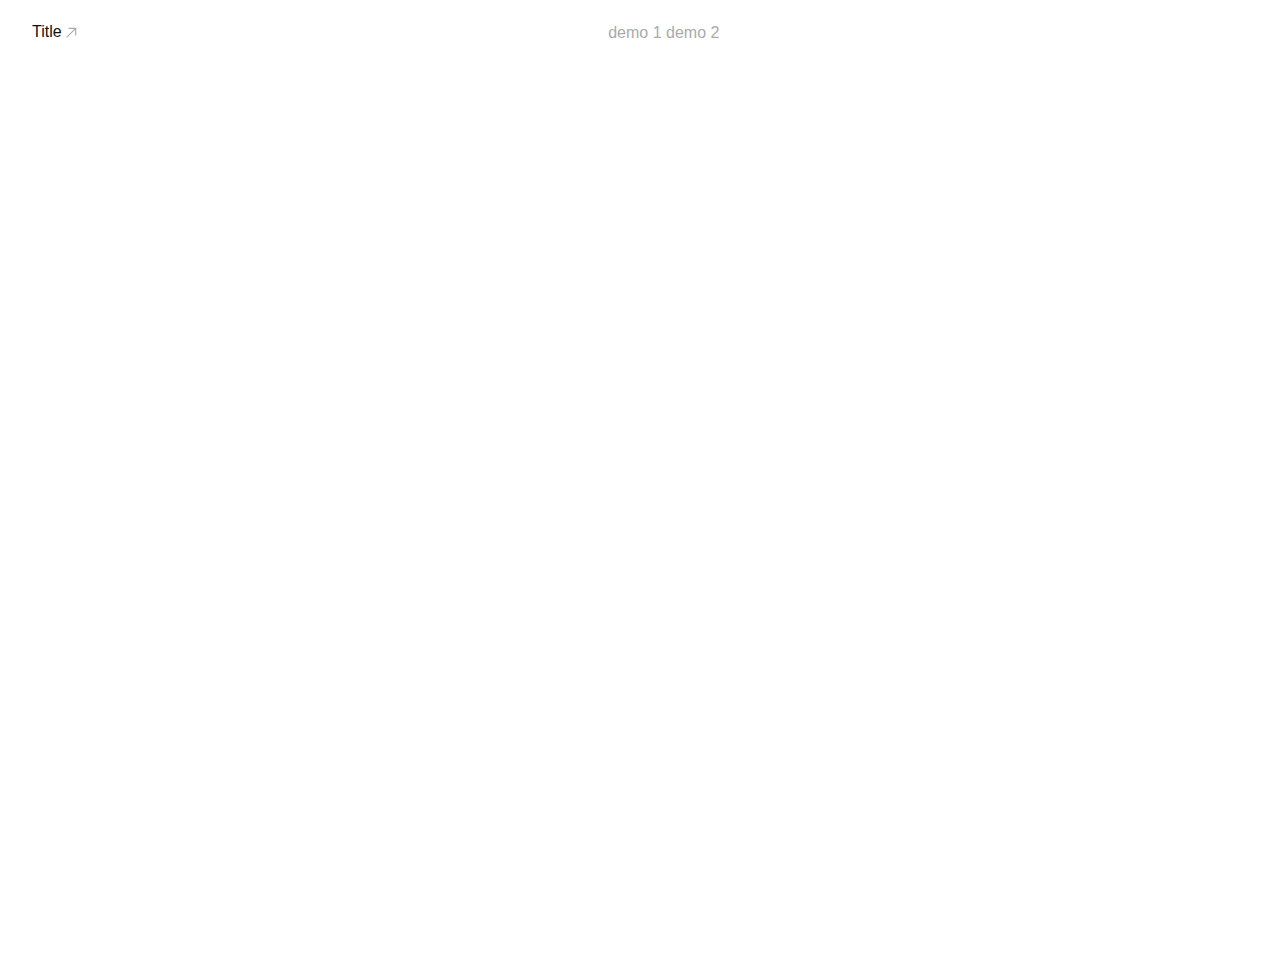
==== index.html @ 70d50944 "Update" ====
<!DOCTYPE html>
<html lang="en" class="no-js">
	<head>
		<meta charset="UTF-8" />
		<meta name="viewport" content="width=device-width, initial-scale=1">
		<title>Demoname | Demo 1 | Codrops</title>
		<!-- Generate Meta Tags via https://www.opengraph.xyz -->
		<meta name="description" content="" />
		<meta name="keywords" content="" />
		<meta name="author" content="Codrops" />
		<link rel="shortcut icon" href="favicon.ico">
		<link rel="stylesheet" type="text/css" href="css/base.css" />
		<script>document.documentElement.className="js";var supportsCssVars=function(){var e,t=document.createElement("style");return t.innerHTML="root: { --tmp-var: bold; }",document.head.appendChild(t),e=!!(window.CSS&&window.CSS.supports&&window.CSS.supports("font-weight","var(--tmp-var)")),t.parentNode.removeChild(t),e};supportsCssVars()||alert("Please view this demo in a modern browser that supports CSS Variables.");</script>
		<!--script src="//tympanus.net/codrops/adpacks/analytics.js"></script-->
	</head>
	<body class="demo-1">
		<main>
			<div class="frame">
				<div class="frame__title"> 
					<h1 class="frame__title-main">Title</h1> 
					<a aria-label="Back to the article" class="frame__title-back" href="https://tympanus.net/codrops/?p="> 
						<span class="oh__inner">Back to the article</span> 
						<svg width="18px" height="18px" viewBox="0 0 24 24"><path vector-effect="non-scaling-stroke" d="M18.25 15.5a.75.75 0 00.75-.75v-9a.75.75 0 00-.75-.75h-9a.75.75 0 000 1.5h7.19L6.22 16.72a.75.75 0 101.06 1.06L17.5 7.56v7.19c0 .414.336.75.75.75z"></path>
						</svg>
					</a> 
				</div>
				<nav class="frame__demos">
					<a href="index.html" class="frame__demo frame__demo--current">demo 1</a>
					<a href="index2.html" class="frame__demo">demo 2</a>
				</nav>
			</div>
			<div class="content">
				<!-- the content -->
			</div>
		</main>
		<!--script src="https://tympanus.net/codrops/adpacks/cda.js"></script-->
	</body>
</html>
---- css/base.css ----
*,
*::after,
*::before {
	box-sizing: border-box;
}

:root {
	font-size: 16px;
	--color-text: #111;
	--color-bg: #fff;
	--color-link: #aaa;
	--color-link-hover: #000;
}

body {
	margin: 0;
	color: var(--color-text);
	background-color: var(--color-bg);
	font-family: -apple-system, BlinkMacSystemFont, Segoe UI, Helvetica, Arial, sans-serif;
	-webkit-font-smoothing: antialiased;
	-moz-osx-font-smoothing: grayscale;
}

/* Page Loader */
.js .loading::before,
.js .loading::after {
	content: '';
	position: fixed;
	z-index: 1000;
}

.js .loading::before {
	top: 0;
	left: 0;
	width: 100%;
	height: 100%;
	background: var(--color-bg);
}

.js .loading::after {
	top: 50%;
	left: 50%;
	width: 60px;
	height: 60px;
	margin: -30px 0 0 -30px;
	border-radius: 50%;
	opacity: 0.4;
	background: var(--color-link);
	animation: loaderAnim 0.7s linear infinite alternate forwards;

}

@keyframes loaderAnim {
	to {
		opacity: 1;
		transform: scale3d(0.5,0.5,1);
	}
}

a {
	text-decoration: none;
	color: var(--color-link);
	outline: none;
	cursor: pointer;
}

a:hover {
	color: var(--color-link-hover);
	outline: none;
}

/* Better focus styles from https://developer.mozilla.org/en-US/docs/Web/CSS/:focus-visible */
a:focus {
	/* Provide a fallback style for browsers
	 that don't support :focus-visible */
	outline: none;
	background: lightgrey;
}

a:focus:not(:focus-visible) {
	/* Remove the focus indicator on mouse-focus for browsers
	 that do support :focus-visible */
	background: transparent;
}

a:focus-visible {
	/* Draw a very noticeable focus style for
	 keyboard-focus on browsers that do support
	 :focus-visible */
	outline: 2px solid red;
	background: transparent;
}

.unbutton {
	background: none;
	border: 0;
	padding: 0;
	margin: 0;
	font: inherit;
	cursor: pointer;
}

.unbutton:focus {
	outline: none;
}

.frame {
	padding: 1.5rem 2rem;
	display: grid;
	grid-template-columns: auto auto;
	grid-template-rows: auto;
	grid-template-areas: 'title sponsor';
	align-content: space-between;
}

.frame__title {
	grid-area: title;
	display: flex;
}

.frame__title-main {
	font-size: 1rem;
	margin: 0;
	font-weight: normal;
	line-height: 1;
}

.frame__title-back {
	position: relative;
	display: flex;
	align-items: flex-end;
	margin-bottom: 0.15rem;
}

.frame__title-back span {
	display: none;
}

.frame__title-back svg {
	fill: currentColor;
}

.content {
	display: flex;
	flex-direction: column;
	width: 100vw;
	height: calc(100vh - 13rem);
	position: relative;
	justify-content: flex-start;
	align-items: center;
}

@media screen and (min-width: 53em) {
	.content {
		height: 100vh;
		justify-content: center;
	}
}
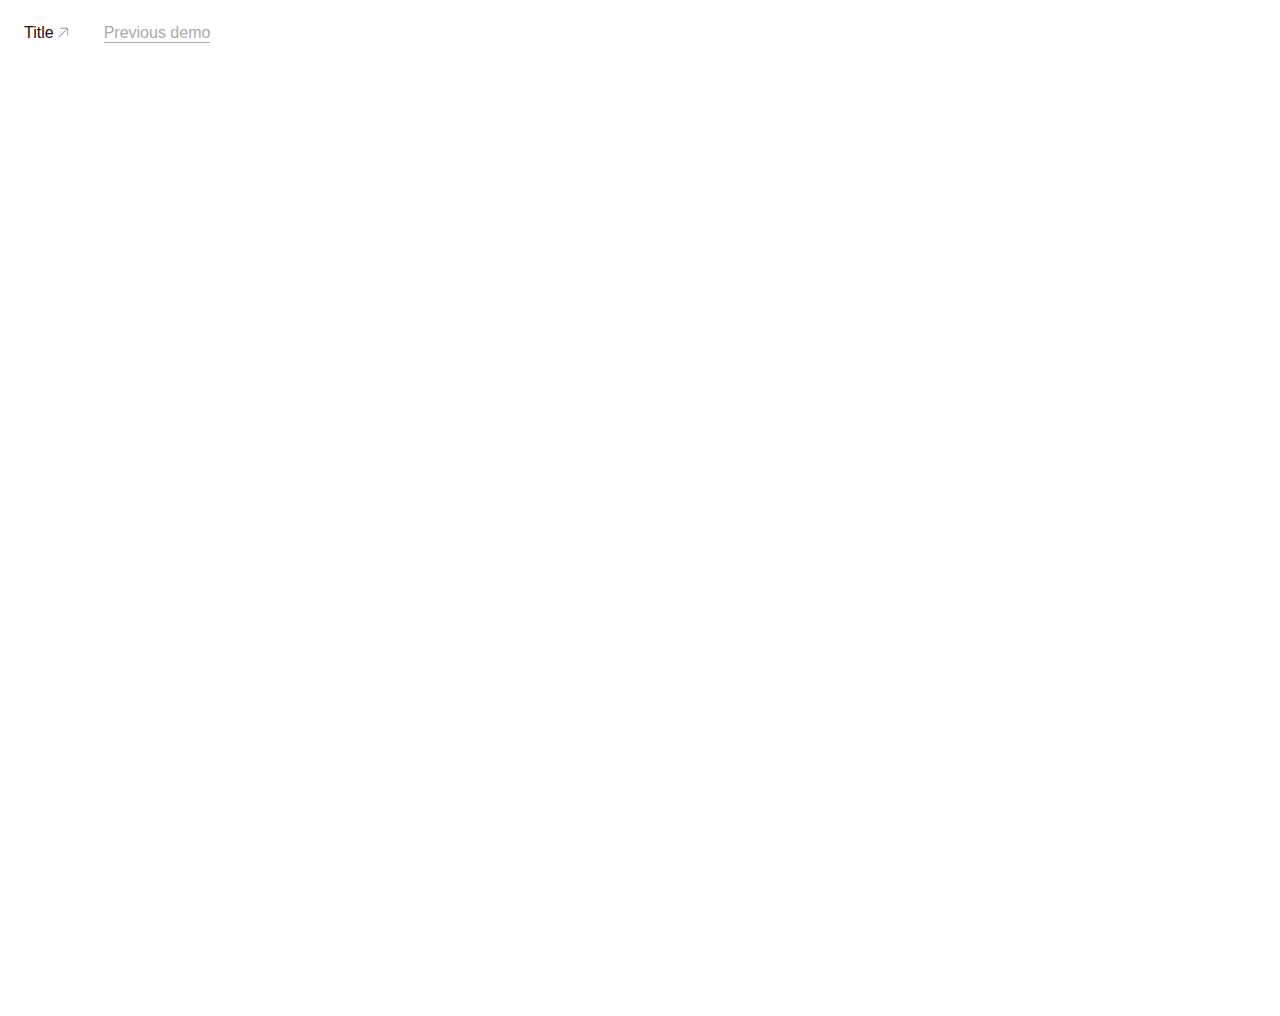
==== commit 06fe66d4: "Update" ====
--- a/index.html
+++ b/index.html
@@ -22,12 +22,9 @@
 						<span class="oh__inner">Back to the article</span> 
 						<svg width="18px" height="18px" viewBox="0 0 24 24"><path vector-effect="non-scaling-stroke" d="M18.25 15.5a.75.75 0 00.75-.75v-9a.75.75 0 00-.75-.75h-9a.75.75 0 000 1.5h7.19L6.22 16.72a.75.75 0 101.06 1.06L17.5 7.56v7.19c0 .414.336.75.75.75z"></path>
 						</svg>
-					</a> 
+					</a>
 				</div>
-				<nav class="frame__demos">
-					<a href="index.html" class="frame__demo frame__demo--current">demo 1</a>
-					<a href="index2.html" class="frame__demo">demo 2</a>
-				</nav>
+				<a class="frame__prev" href="">Previous demo</a>
 			</div>
 			<div class="content">
 				<!-- the content -->
--- a/css/base.css
+++ b/css/base.css
@@ -105,12 +105,38 @@
 }
 
 .frame {
-	padding: 1.5rem 2rem;
+	color: var(--color-title);
+	padding: 1.5rem;
 	display: grid;
-	grid-template-columns: auto auto;
+	grid-template-columns: auto auto auto;
 	grid-template-rows: auto;
-	grid-template-areas: 'title sponsor';
-	align-content: space-between;
+	grid-template-areas: 'title prev sponsor';
+	justify-content: start;
+	margin-bottom: 3rem;
+	grid-gap: 2rem;
+}
+
+.frame a:not(.frame__title-back) {
+	white-space: nowrap;
+	overflow: hidden;
+	position: relative;
+	display: inline-block;
+}
+
+.frame a:not(.frame__title-back)::before {
+	content: '';
+	height: 1px;
+	width: 100%;
+	background: currentColor;
+	position: absolute;
+	top: 90%;
+	transition: transform 0.3s;
+	transform-origin: 0% 50%;
+}
+
+.frame a:not(.frame__title-back):hover::before {
+	transform: scaleX(0);
+	transform-origin: 100% 50%;
 }
 
 .frame__title {
@@ -122,7 +148,6 @@
 	font-size: 1rem;
 	margin: 0;
 	font-weight: normal;
-	line-height: 1;
 }
 
 .frame__title-back {
@@ -138,6 +163,10 @@
 
 .frame__title-back svg {
 	fill: currentColor;
+}
+
+.frame__prev {
+	grid-area: prev;
 }
 
 .content {
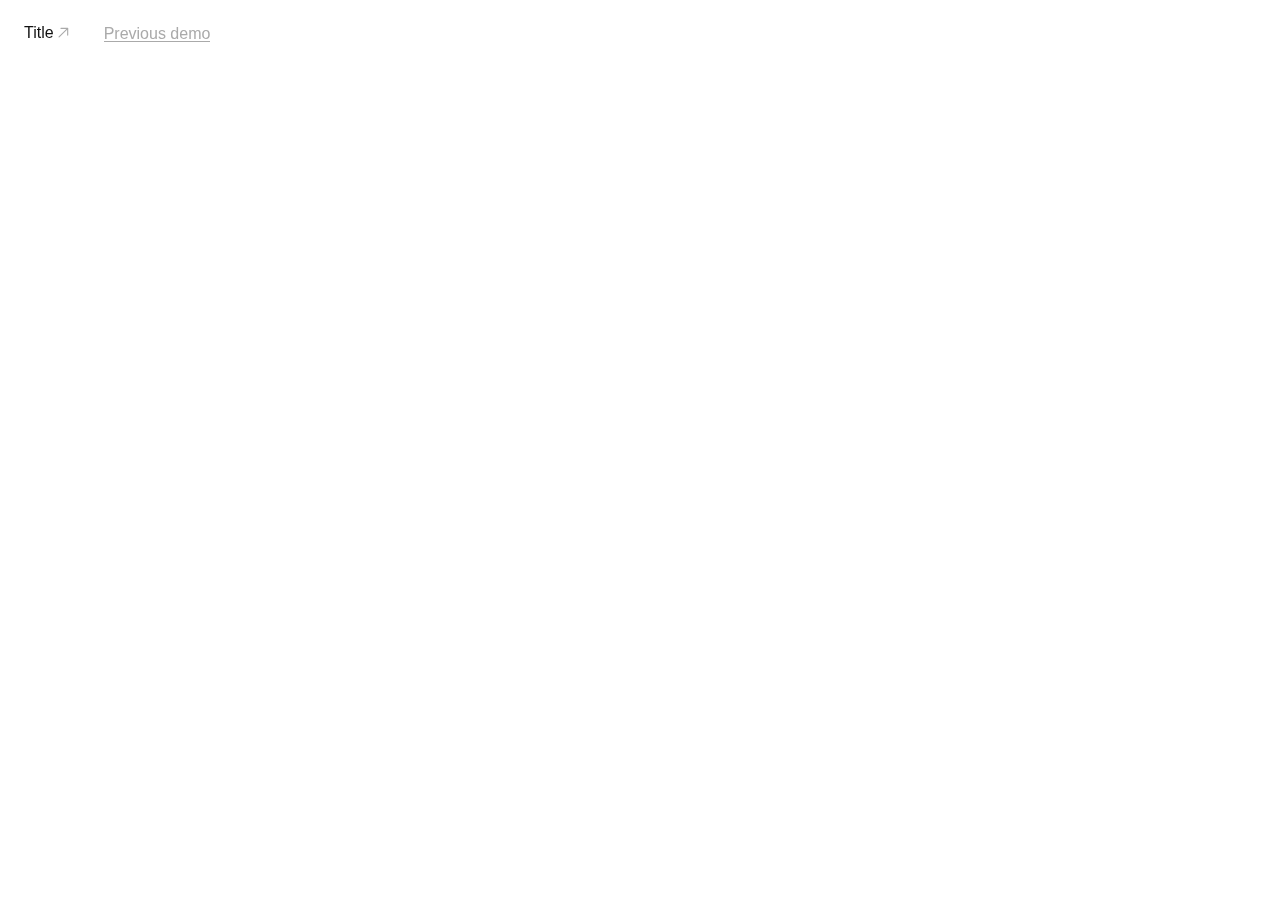
==== commit 1a4b93be: "Update" ====
--- a/index.html
+++ b/index.html
@@ -10,7 +10,7 @@
 		<meta name="author" content="Codrops" />
 		<link rel="shortcut icon" href="favicon.ico">
 		<link rel="stylesheet" type="text/css" href="css/base.css" />
-		<script>document.documentElement.className="js";var supportsCssVars=function(){var e,t=document.createElement("style");return t.innerHTML="root: { --tmp-var: bold; }",document.head.appendChild(t),e=!!(window.CSS&&window.CSS.supports&&window.CSS.supports("font-weight","var(--tmp-var)")),t.parentNode.removeChild(t),e};supportsCssVars()||alert("Please view this demo in a modern browser that supports CSS Variables.");</script>
+		<script>document.documentElement.className="js";</script>
 		<!--script src="//tympanus.net/codrops/adpacks/analytics.js"></script-->
 	</head>
 	<body class="demo-1">
@@ -30,6 +30,6 @@
 				<!-- the content -->
 			</div>
 		</main>
-		<!--script src="https://tympanus.net/codrops/adpacks/cda.js"></script-->
+		<!--script src="https://tympanus.net/codrops/adpacks/cda_sponsor.js"></script-->
 	</body>
 </html>
--- a/css/base.css
+++ b/css/base.css
@@ -105,15 +105,27 @@
 }
 
 .frame {
-	color: var(--color-title);
+	z-index: 1000;
+	position: relative;
+	width: 100%;
 	padding: 1.5rem;
 	display: grid;
-	grid-template-columns: auto auto auto;
-	grid-template-rows: auto;
-	grid-template-areas: 'title prev sponsor';
-	justify-content: start;
-	margin-bottom: 3rem;
-	grid-gap: 2rem;
+	grid-template-columns: 100%;
+	grid-template-areas: 'title' 'prev' 'sponsor' 'demos';
+	grid-gap: 0.5rem;
+	justify-items: start;
+	align-self: start;
+	justify-self: start;
+	pointer-events: none;
+	align-items: center;
+}
+
+body #cdawrap {
+    justify-self: start;
+}
+
+.frame a {
+	pointer-events: auto;
 }
 
 .frame a:not(.frame__title-back) {
@@ -145,9 +157,9 @@
 }
 
 .frame__title-main {
-	font-size: 1rem;
+	font-size: inherit;
 	margin: 0;
-	font-weight: normal;
+	font-weight: inherit;
 }
 
 .frame__title-back {
@@ -180,6 +192,19 @@
 }
 
 @media screen and (min-width: 53em) {
+	.frame {
+		position: fixed;
+		height: 100vh;
+		grid-template-columns: auto auto auto 1fr;
+		grid-template-rows: auto auto;
+		grid-template-areas: 'title prev ... sponsor' 'demos demos ... ...';
+		align-content: space-between;
+		justify-items: start;
+		grid-gap: 2rem;
+	}
+	.frame__demos {
+		justify-self: end;
+	}
 	.content {
 		height: 100vh;
 		justify-content: center;
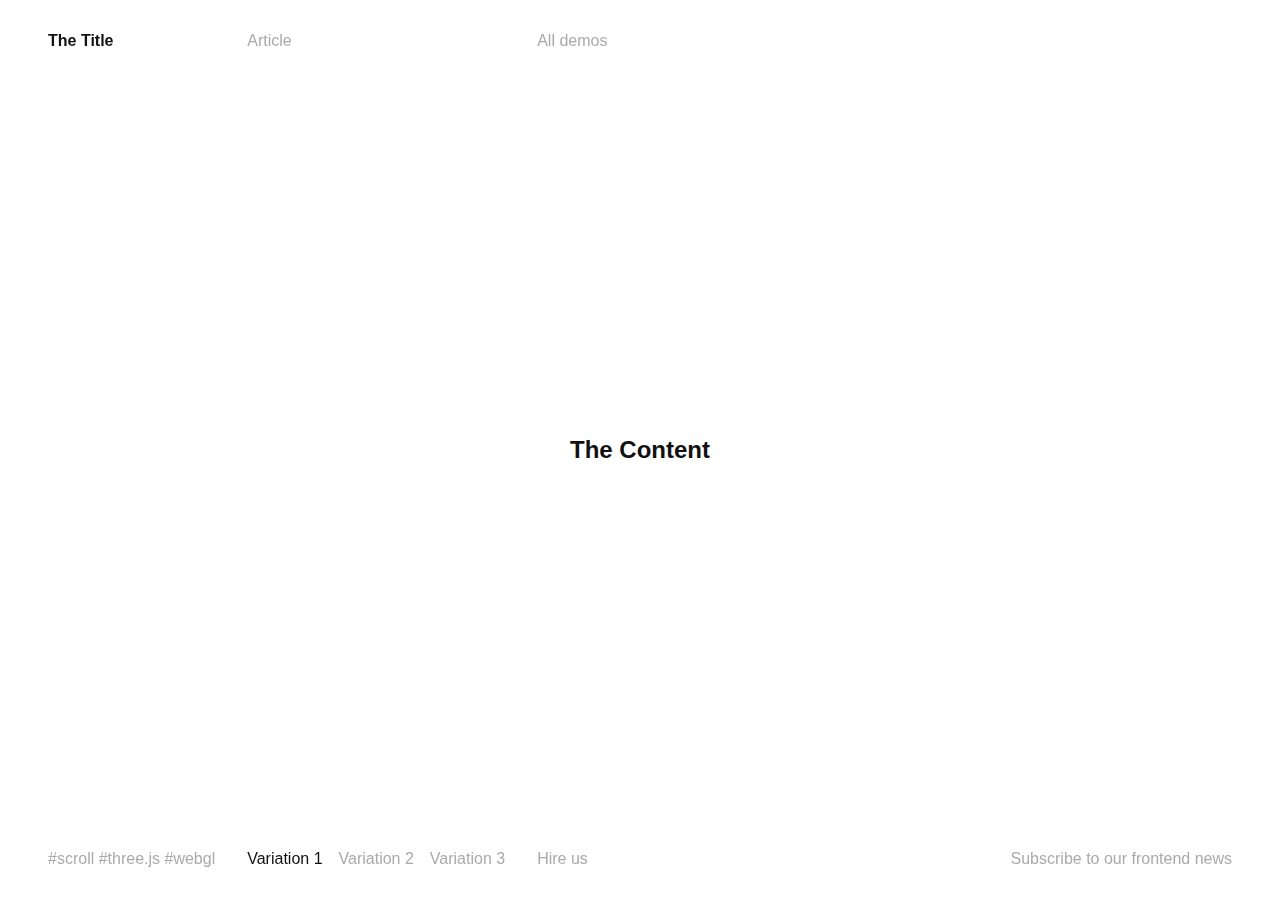
==== commit fd951933: "Update" ====
--- a/index.html
+++ b/index.html
@@ -4,7 +4,6 @@
 		<meta charset="UTF-8" />
 		<meta name="viewport" content="width=device-width, initial-scale=1">
 		<title>Demoname | Demo 1 | Codrops</title>
-		<!-- Generate Meta Tags via https://www.opengraph.xyz -->
 		<meta name="description" content="" />
 		<meta name="keywords" content="" />
 		<meta name="author" content="Codrops" />
@@ -15,19 +14,25 @@
 	</head>
 	<body class="demo-1">
 		<main>
-			<div class="frame">
-				<div class="frame__title"> 
-					<h1 class="frame__title-main">Title</h1> 
-					<a aria-label="Back to the article" class="frame__title-back" href="https://tympanus.net/codrops/?p="> 
-						<span class="oh__inner">Back to the article</span> 
-						<svg width="18px" height="18px" viewBox="0 0 24 24"><path vector-effect="non-scaling-stroke" d="M18.25 15.5a.75.75 0 00.75-.75v-9a.75.75 0 00-.75-.75h-9a.75.75 0 000 1.5h7.19L6.22 16.72a.75.75 0 101.06 1.06L17.5 7.56v7.19c0 .414.336.75.75.75z"></path>
-						</svg>
-					</a>
-				</div>
-				<a class="frame__prev" href="">Previous demo</a>
-			</div>
+			<header class="frame">
+				<h1 class="frame__title">The Title</h1> 
+				<a class="frame__back" href="https://tympanus.net/codrops/?p=">Article</a>
+				<a class="frame__archive" href="https://tympanus.net/codrops/demos/">All demos</a>
+				<nav class="frame__tags">
+					<a href="https://tympanus.net/codrops/demos/?tag=scroll">#scroll</a>
+					<a href="https://tympanus.net/codrops/demos/?tag=three-js">#three.js</a>
+					<a href="https://tympanus.net/codrops/demos/?tag=webgl">#webgl</a>
+				</nav>
+				<a class="frame__sub" href="https://tympanus.net/codrops/collective/">Subscribe to our frontend news</a>
+				<a class="frame__hire" href="mailto:contact@codrops.com">Hire us</a>
+				<nav class="frame__demos">
+					<span>Variation 1</span>
+					<a href="index2.html">Variation 2</a>
+					<a href="index3.html">Variation 3</a>
+				</nav>
+			</header>
 			<div class="content">
-				<!-- the content -->
+				<h2>The Content</h2>
 			</div>
 		</main>
 		<!--script src="https://tympanus.net/codrops/adpacks/cda_sponsor.js"></script-->
--- a/css/base.css
+++ b/css/base.css
@@ -10,6 +10,7 @@
 	--color-bg: #fff;
 	--color-link: #aaa;
 	--color-link-hover: #000;
+	--page-padding: 1.5rem;
 }
 
 body {
@@ -65,6 +66,7 @@
 }
 
 a:hover {
+	text-decoration: underline;
 	color: var(--color-link-hover);
 	outline: none;
 }
@@ -105,108 +107,91 @@
 }
 
 .frame {
+	padding: var(--page-padding);
+	position: relative;
+	display: grid;
 	z-index: 1000;
-	position: relative;
 	width: 100%;
-	padding: 1.5rem;
-	display: grid;
-	grid-template-columns: 100%;
-	grid-template-areas: 'title' 'prev' 'sponsor' 'demos';
-	grid-gap: 0.5rem;
+	height: 100%;
+	grid-row-gap: 1rem;
+	grid-column-gap: 2rem;
+	pointer-events: none;
 	justify-items: start;
-	align-self: start;
-	justify-self: start;
-	pointer-events: none;
-	align-items: center;
+	grid-template-columns: auto auto;
+	grid-template-areas: 'title' 'archive' 'back' 'sub' 'sponsor' 'demos' 'tags' 'hire';
 }
 
-body #cdawrap {
-    justify-self: start;
+.frame #cdawrap {
+  justify-self: start;
 }
 
 .frame a {
-	pointer-events: auto;
-}
-
-.frame a:not(.frame__title-back) {
-	white-space: nowrap;
-	overflow: hidden;
-	position: relative;
-	display: inline-block;
-}
-
-.frame a:not(.frame__title-back)::before {
-	content: '';
-	height: 1px;
-	width: 100%;
-	background: currentColor;
-	position: absolute;
-	top: 90%;
-	transition: transform 0.3s;
-	transform-origin: 0% 50%;
-}
-
-.frame a:not(.frame__title-back):hover::before {
-	transform: scaleX(0);
-	transform-origin: 100% 50%;
+  pointer-events: auto;
 }
 
 .frame__title {
-	grid-area: title;
-	display: flex;
+  grid-area: title;
+  font-size: inherit;
+  margin: 0;
 }
 
-.frame__title-main {
-	font-size: inherit;
-	margin: 0;
-	font-weight: inherit;
+.frame__back {
+  grid-area: back;
+  justify-self: start;
 }
 
-.frame__title-back {
-	position: relative;
-	display: flex;
-	align-items: flex-end;
-	margin-bottom: 0.15rem;
+.frame__archive {
+  grid-area: archive;
+  justify-self: start;
 }
 
-.frame__title-back span {
-	display: none;
+.frame__sub {
+  grid-area: sub;
 }
 
-.frame__title-back svg {
-	fill: currentColor;
+.frame__tags {
+  grid-area: tags;
 }
 
-.frame__prev {
-	grid-area: prev;
+.frame__hire {
+  grid-area: hire;
+}
+
+.frame__demos {
+	grid-area: demos;
+	display: flex;
+	gap: 1rem;
 }
 
 .content {
+	padding: var(--page-padding);
 	display: flex;
 	flex-direction: column;
 	width: 100vw;
-	height: calc(100vh - 13rem);
 	position: relative;
-	justify-content: flex-start;
-	align-items: center;
 }
 
 @media screen and (min-width: 53em) {
+	body {
+		--page-padding: 2rem 3rem;
+	}
 	.frame {
 		position: fixed;
-		height: 100vh;
+		top: 0;
+		left: 0;
+		width: 100%;
+		height: 100%;
 		grid-template-columns: auto auto auto 1fr;
 		grid-template-rows: auto auto;
-		grid-template-areas: 'title prev ... sponsor' 'demos demos ... ...';
 		align-content: space-between;
-		justify-items: start;
-		grid-gap: 2rem;
+		grid-template-areas: 'title back archive sponsors' 'tags demos hire sub';
 	}
-	.frame__demos {
+	.frame #cdawrap, .frame__sub {
 		justify-self: end;
 	}
 	.content {
-		height: 100vh;
+		min-height: 100vh;
 		justify-content: center;
+		align-items: center;
 	}
 }
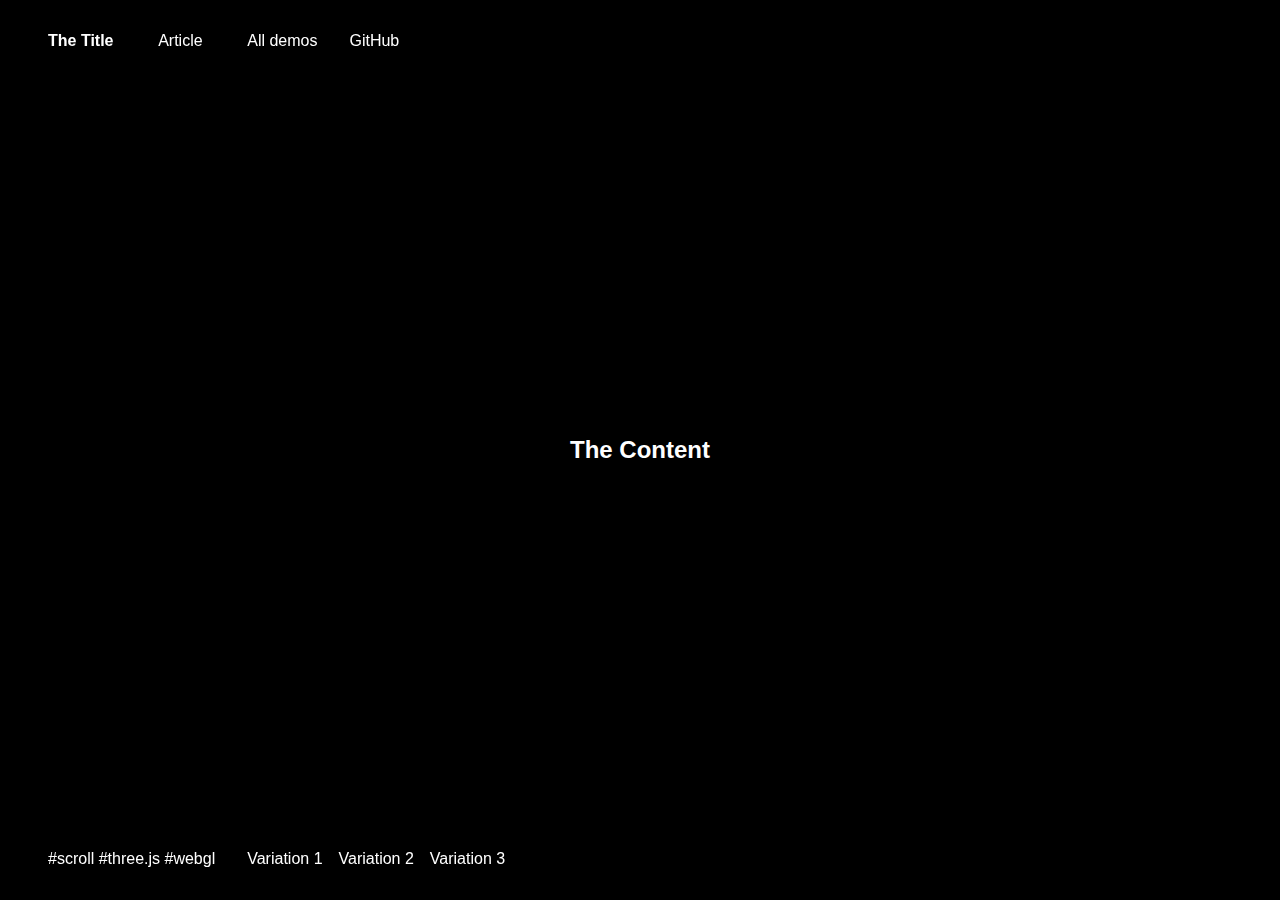
==== commit c19cb6df: "Update" ====
--- a/index.html
+++ b/index.html
@@ -18,13 +18,12 @@
 				<h1 class="frame__title">The Title</h1> 
 				<a class="frame__back" href="https://tympanus.net/codrops/?p=">Article</a>
 				<a class="frame__archive" href="https://tympanus.net/codrops/demos/">All demos</a>
+				<a class="frame__github" href="https://github.com/codrops/">GitHub</a>
 				<nav class="frame__tags">
 					<a href="https://tympanus.net/codrops/demos/?tag=scroll">#scroll</a>
 					<a href="https://tympanus.net/codrops/demos/?tag=three-js">#three.js</a>
 					<a href="https://tympanus.net/codrops/demos/?tag=webgl">#webgl</a>
 				</nav>
-				<a class="frame__sub" href="https://tympanus.net/codrops/collective/">Subscribe to our frontend news</a>
-				<a class="frame__hire" href="mailto:contact@codrops.com">Hire us</a>
 				<nav class="frame__demos">
 					<span>Variation 1</span>
 					<a href="index2.html">Variation 2</a>
--- a/css/base.css
+++ b/css/base.css
@@ -6,10 +6,10 @@
 
 :root {
 	font-size: 16px;
-	--color-text: #111;
-	--color-bg: #fff;
-	--color-link: #aaa;
-	--color-link-hover: #000;
+	--color-text: #fff;
+	--color-bg: #000;
+	--color-link: #fff;
+	--color-link-hover: #fff;
 	--page-padding: 1.5rem;
 }
 
@@ -118,7 +118,7 @@
 	pointer-events: none;
 	justify-items: start;
 	grid-template-columns: auto auto;
-	grid-template-areas: 'title' 'archive' 'back' 'sub' 'sponsor' 'demos' 'tags' 'hire';
+	grid-template-areas: 'title' 'archive' 'back' 'github' 'sponsor' 'demos' 'tags';
 }
 
 .frame #cdawrap {
@@ -145,16 +145,12 @@
   justify-self: start;
 }
 
-.frame__sub {
-  grid-area: sub;
+.frame__github {
+  grid-area: github;
 }
 
 .frame__tags {
   grid-area: tags;
-}
-
-.frame__hire {
-  grid-area: hire;
 }
 
 .frame__demos {
@@ -181,10 +177,10 @@
 		left: 0;
 		width: 100%;
 		height: 100%;
-		grid-template-columns: auto auto auto 1fr;
+		grid-template-columns: auto auto auto auto 1fr;
 		grid-template-rows: auto auto;
 		align-content: space-between;
-		grid-template-areas: 'title back archive sponsors' 'tags demos hire sub';
+		grid-template-areas: 'title back archive github sponsor' 'tags tags demos demos demos';
 	}
 	.frame #cdawrap, .frame__sub {
 		justify-self: end;
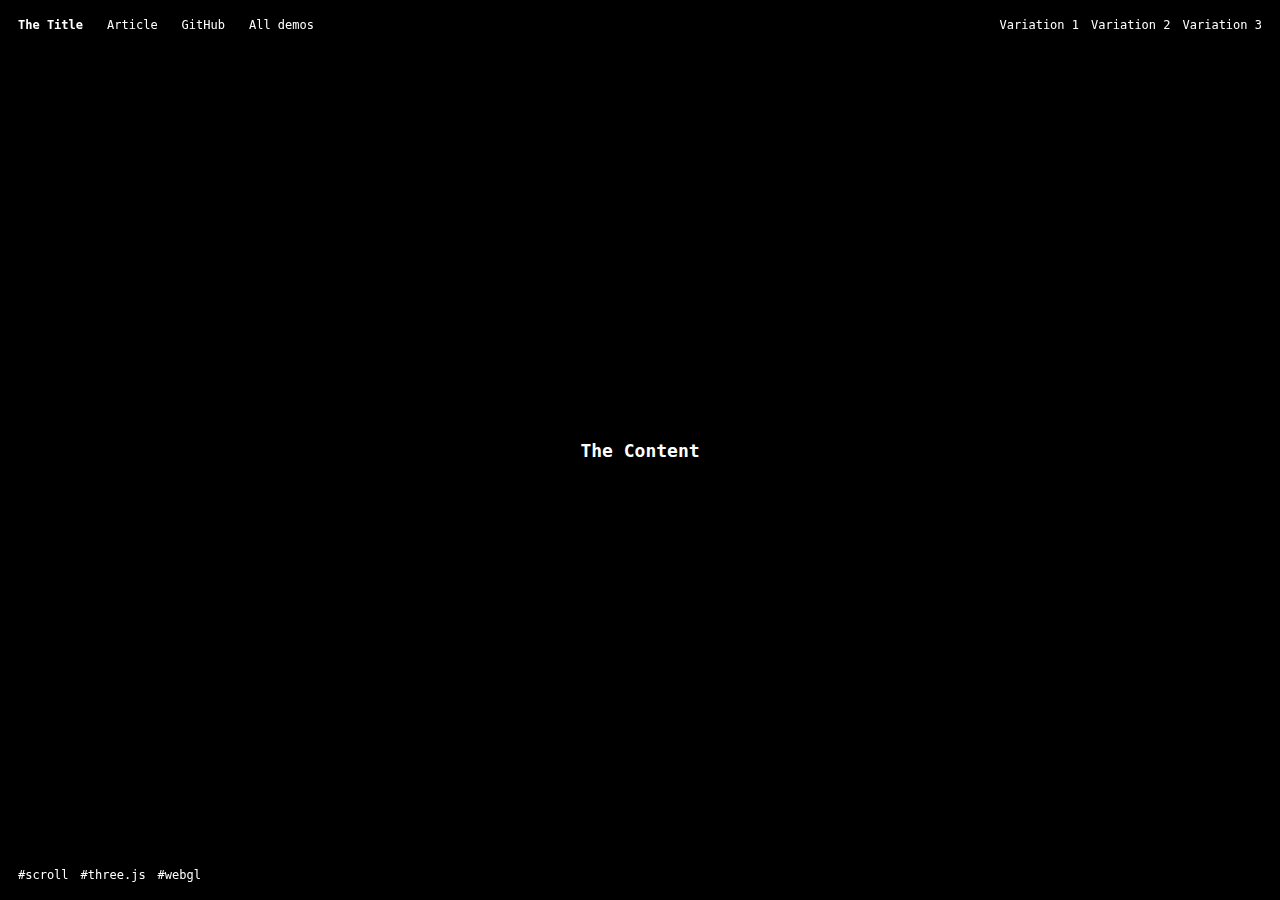
==== commit 5bb0a93b: "Updates" ====
--- a/index.html
+++ b/index.html
@@ -1,39 +1,42 @@
 <!DOCTYPE html>
 <html lang="en" class="no-js">
-	<head>
-		<meta charset="UTF-8" />
-		<meta name="viewport" content="width=device-width, initial-scale=1">
-		<title>Demoname | Demo 1 | Codrops</title>
-		<meta name="description" content="" />
-		<meta name="keywords" content="" />
-		<meta name="author" content="Codrops" />
-		<link rel="shortcut icon" href="favicon.ico">
-		<link rel="stylesheet" type="text/css" href="css/base.css" />
-		<script>document.documentElement.className="js";</script>
-		<!--script src="//tympanus.net/codrops/adpacks/analytics.js"></script-->
-	</head>
-	<body class="demo-1">
-		<main>
-			<header class="frame">
-				<h1 class="frame__title">The Title</h1> 
-				<a class="frame__back" href="https://tympanus.net/codrops/?p=">Article</a>
-				<a class="frame__archive" href="https://tympanus.net/codrops/demos/">All demos</a>
-				<a class="frame__github" href="https://github.com/codrops/">GitHub</a>
-				<nav class="frame__tags">
-					<a href="https://tympanus.net/codrops/demos/?tag=scroll">#scroll</a>
-					<a href="https://tympanus.net/codrops/demos/?tag=three-js">#three.js</a>
-					<a href="https://tympanus.net/codrops/demos/?tag=webgl">#webgl</a>
-				</nav>
-				<nav class="frame__demos">
-					<span>Variation 1</span>
-					<a href="index2.html">Variation 2</a>
-					<a href="index3.html">Variation 3</a>
-				</nav>
-			</header>
-			<div class="content">
-				<h2>The Content</h2>
-			</div>
-		</main>
-		<!--script src="https://tympanus.net/codrops/adpacks/cda_sponsor.js"></script-->
-	</body>
-</html>
+
+<head>
+  <meta charset="UTF-8" />
+  <meta name="viewport" content="width=device-width, initial-scale=1">
+  <title>Demoname | Demo 1 | Codrops</title>
+  <meta name="description" content="" />
+  <meta name="keywords" content="" />
+  <meta name="author" content="Codrops" />
+  <link rel="shortcut icon" href="favicon.ico">
+  <link rel="stylesheet" type="text/css" href="css/base.css" />
+  <script>document.documentElement.className = "js";</script>
+  <!--script src="//tympanus.net/codrops/adpacks/analytics.js"></script-->
+</head>
+
+<body>
+  <main>
+    <header class="frame">
+      <h1 class="frame__title">The Title</h1>
+      <a class="frame__back" href="https://tympanus.net/codrops/?p=">Article</a>
+      <a class="frame__archive" href="https://tympanus.net/codrops/demos/">All demos</a>
+      <a class="frame__github" href="https://github.com/codrops/">GitHub</a>
+      <nav class="frame__tags">
+        <a href="https://tympanus.net/codrops/demos/?tag=scroll">#scroll</a>
+        <a href="https://tympanus.net/codrops/demos/?tag=three-js">#three.js</a>
+        <a href="https://tympanus.net/codrops/demos/?tag=webgl">#webgl</a>
+      </nav>
+      <nav class="frame__demos">
+        <span>Variation 1</span>
+        <a href="index2.html">Variation 2</a>
+        <a href="index3.html">Variation 3</a>
+      </nav>
+    </header>
+    <div class="content">
+      <h2>The Content</h2>
+    </div>
+  </main>
+  <!--script src="https://tympanus.net/codrops/adpacks/cda_sponsor.js"></script-->
+</body>
+
+</html>--- a/css/base.css
+++ b/css/base.css
@@ -1,193 +1,205 @@
 *,
 *::after,
 *::before {
-	box-sizing: border-box;
+  box-sizing: border-box;
 }
 
 :root {
-	font-size: 16px;
-	--color-text: #fff;
-	--color-bg: #000;
-	--color-link: #fff;
-	--color-link-hover: #fff;
-	--page-padding: 1.5rem;
+  font-size: 12px;
+  --color-text: #fff;
+  --color-bg: #000;
+  --color-link: #fff;
+  --color-link-hover: #fff;
+  --page-padding: 1.5rem;
 }
 
 body {
-	margin: 0;
-	color: var(--color-text);
-	background-color: var(--color-bg);
-	font-family: -apple-system, BlinkMacSystemFont, Segoe UI, Helvetica, Arial, sans-serif;
-	-webkit-font-smoothing: antialiased;
-	-moz-osx-font-smoothing: grayscale;
-}
-
-/* Page Loader */
-.js .loading::before,
-.js .loading::after {
-	content: '';
-	position: fixed;
-	z-index: 1000;
-}
-
-.js .loading::before {
-	top: 0;
-	left: 0;
-	width: 100%;
-	height: 100%;
-	background: var(--color-bg);
-}
-
-.js .loading::after {
-	top: 50%;
-	left: 50%;
-	width: 60px;
-	height: 60px;
-	margin: -30px 0 0 -30px;
-	border-radius: 50%;
-	opacity: 0.4;
-	background: var(--color-link);
-	animation: loaderAnim 0.7s linear infinite alternate forwards;
-
-}
-
-@keyframes loaderAnim {
-	to {
-		opacity: 1;
-		transform: scale3d(0.5,0.5,1);
-	}
+  margin: 0;
+  color: var(--color-text);
+  background-color: var(--color-bg);
+  font-family: ui-monospace, monospace;
+  -webkit-font-smoothing: antialiased;
+  -moz-osx-font-smoothing: grayscale;
+}
+
+@media (scripting: enabled) {
+  .loading {
+
+    &::before,
+    &::after {
+      content: '';
+      position: fixed;
+      z-index: 10000;
+    }
+
+    &::before {
+      top: 0;
+      left: 0;
+      width: 100%;
+      height: 100%;
+      background: var(--color-bg);
+    }
+
+    &::after {
+      top: 50%;
+      left: 50%;
+      width: 100px;
+      height: 1px;
+      margin: 0 0 0 -50px;
+      background: var(--color-link);
+      animation: loaderAnim 1.5s ease-in-out infinite alternate forwards;
+    }
+
+    @keyframes loaderAnim {
+      0% {
+        transform: scaleX(0);
+        transform-origin: 0% 50%;
+      }
+
+      50% {
+        transform: scaleX(1);
+        transform-origin: 0% 50%;
+      }
+
+      50.1% {
+        transform: scaleX(1);
+        transform-origin: 100% 50%;
+      }
+
+      100% {
+        transform: scaleX(0);
+        transform-origin: 100% 50%;
+      }
+    }
+  }
 }
 
 a {
-	text-decoration: none;
-	color: var(--color-link);
-	outline: none;
-	cursor: pointer;
-}
-
-a:hover {
-	text-decoration: underline;
-	color: var(--color-link-hover);
-	outline: none;
-}
-
-/* Better focus styles from https://developer.mozilla.org/en-US/docs/Web/CSS/:focus-visible */
-a:focus {
-	/* Provide a fallback style for browsers
-	 that don't support :focus-visible */
-	outline: none;
-	background: lightgrey;
-}
-
-a:focus:not(:focus-visible) {
-	/* Remove the focus indicator on mouse-focus for browsers
-	 that do support :focus-visible */
-	background: transparent;
-}
-
-a:focus-visible {
-	/* Draw a very noticeable focus style for
-	 keyboard-focus on browsers that do support
-	 :focus-visible */
-	outline: 2px solid red;
-	background: transparent;
-}
-
-.unbutton {
-	background: none;
-	border: 0;
-	padding: 0;
-	margin: 0;
-	font: inherit;
-	cursor: pointer;
-}
-
-.unbutton:focus {
-	outline: none;
+  text-decoration: none;
+  color: var(--color-link);
+  outline: none;
+  cursor: pointer;
+
+  &:hover {
+    text-decoration: underline;
+    color: var(--color-link-hover);
+  }
+
+  &:focus {
+    outline: none;
+    background: lightgrey;
+
+    &:not(:focus-visible) {
+      background: transparent;
+    }
+
+    &:focus-visible {
+      outline: 2px solid red;
+      background: transparent;
+    }
+  }
 }
 
 .frame {
-	padding: var(--page-padding);
-	position: relative;
-	display: grid;
-	z-index: 1000;
-	width: 100%;
-	height: 100%;
-	grid-row-gap: 1rem;
-	grid-column-gap: 2rem;
-	pointer-events: none;
-	justify-items: start;
-	grid-template-columns: auto auto;
-	grid-template-areas: 'title' 'archive' 'back' 'github' 'sponsor' 'demos' 'tags';
-}
-
-.frame #cdawrap {
-  justify-self: start;
-}
-
-.frame a {
-  pointer-events: auto;
-}
-
-.frame__title {
-  grid-area: title;
-  font-size: inherit;
-  margin: 0;
-}
-
-.frame__back {
-  grid-area: back;
-  justify-self: start;
-}
-
-.frame__archive {
-  grid-area: archive;
-  justify-self: start;
-}
-
-.frame__github {
-  grid-area: github;
-}
-
-.frame__tags {
-  grid-area: tags;
-}
-
-.frame__demos {
-	grid-area: demos;
-	display: flex;
-	gap: 1rem;
+  padding: 3rem var(--page-padding) 0;
+  display: grid;
+  z-index: 1000;
+  position: relative;
+  grid-row-gap: 1rem;
+  grid-column-gap: 2rem;
+  pointer-events: none;
+  justify-items: start;
+  grid-template-columns: auto auto;
+  grid-template-areas:
+    'title'
+    'back'
+    'archive'
+    'github'
+    'demos'
+    'tags'
+    'sponsor';
+
+  #cdawrap {
+    justify-self: start;
+    grid-area: sponsor;
+  }
+
+  a,
+  button {
+    pointer-events: auto;
+  }
+
+  .frame__title {
+    grid-area: title;
+    font-size: inherit;
+    margin: 0;
+  }
+
+  .frame__back {
+    grid-area: back;
+    justify-self: start;
+  }
+
+  .frame__archive {
+    grid-area: archive;
+    justify-self: start;
+  }
+
+  .frame__github {
+    grid-area: github;
+  }
+
+  .frame__tags {
+    grid-area: tags;
+    display: flex;
+    flex-wrap: wrap;
+    gap: 1rem;
+  }
+
+  .frame__demos {
+    grid-area: demos;
+    display: flex;
+    flex-wrap: wrap;
+    gap: 1rem;
+  }
+
+  @media screen and (min-width: 53em) {
+    padding: var(--page-padding);
+    height: 100%;
+    position: fixed;
+    top: 0;
+    left: 0;
+    width: 100%;
+    grid-template-columns: auto auto auto auto 1fr;
+    grid-template-rows: auto auto;
+    align-content: space-between;
+    grid-template-areas:
+      'title back github archive demos'
+      'tags tags tags sponsor sponsor';
+
+    .frame__tags {
+      align-self: end;
+    }
+
+    .frame__demos,
+    #cdawrap {
+      justify-self: end;
+      text-align: right;
+      max-width: 300px;
+    }
+  }
 }
 
 .content {
-	padding: var(--page-padding);
-	display: flex;
-	flex-direction: column;
-	width: 100vw;
-	position: relative;
-}
-
-@media screen and (min-width: 53em) {
-	body {
-		--page-padding: 2rem 3rem;
-	}
-	.frame {
-		position: fixed;
-		top: 0;
-		left: 0;
-		width: 100%;
-		height: 100%;
-		grid-template-columns: auto auto auto auto 1fr;
-		grid-template-rows: auto auto;
-		align-content: space-between;
-		grid-template-areas: 'title back archive github sponsor' 'tags tags demos demos demos';
-	}
-	.frame #cdawrap, .frame__sub {
-		justify-self: end;
-	}
-	.content {
-		min-height: 100vh;
-		justify-content: center;
-		align-items: center;
-	}
-}
+  padding: var(--page-padding);
+  display: flex;
+  flex-direction: column;
+  width: 100vw;
+  position: relative;
+
+  @media screen and (min-width: 53em) {
+    min-height: 100vh;
+    justify-content: center;
+    align-items: center;
+  }
+}